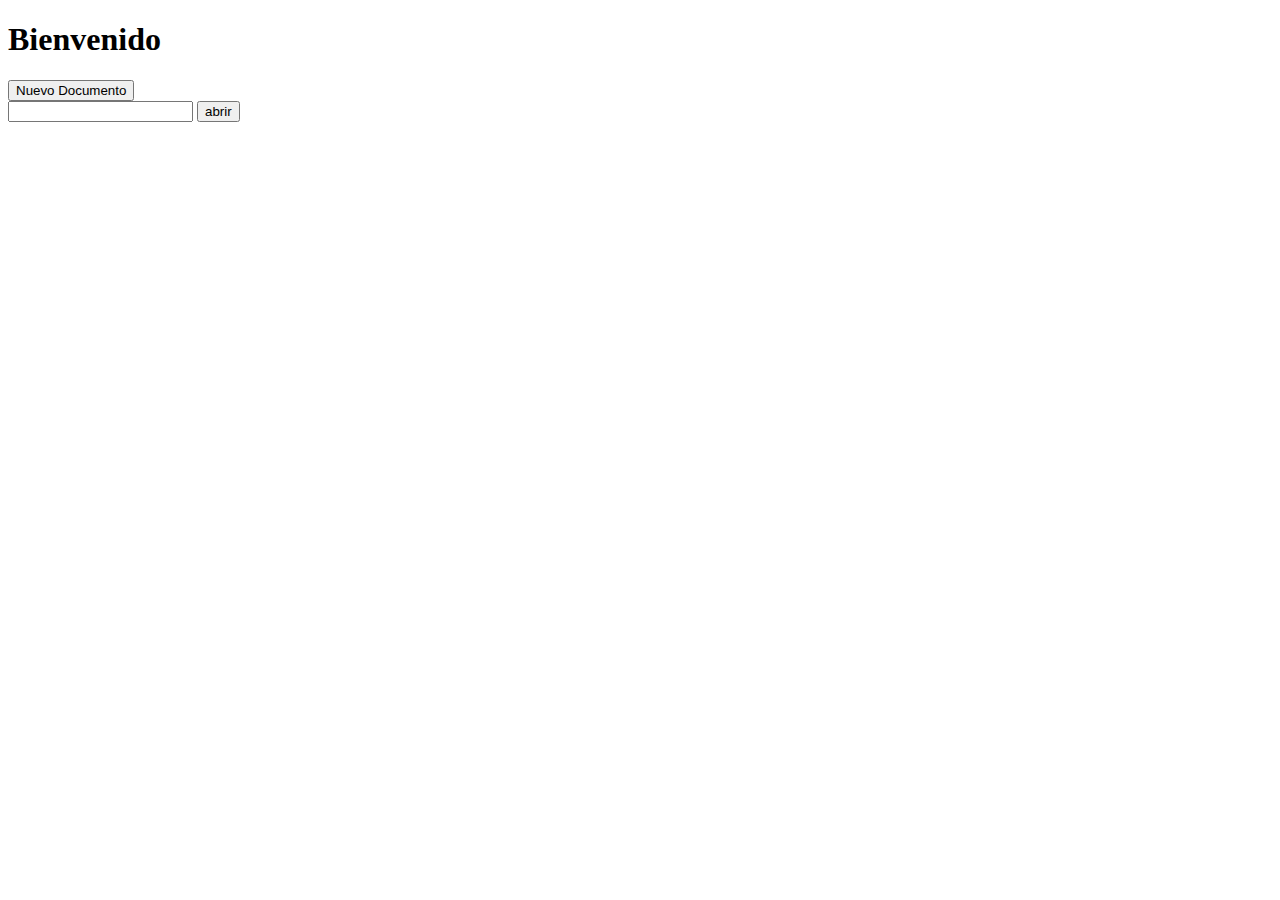
==== src/main/resources/static/index.html @ 554a4b25 "se creo la clase texto y manejador texto sirve REST del recurso Testo con GET y POST" ====
<!DOCTYPE html>
<html>
    <head>
        <title>Proyecto ARSW</title>
        <meta charset="UTF-8">
        <meta name="viewport" content="width=device-width, initial-scale=1.0">
        <script src="/webjars/jquery/jquery.min.js"></script>
        <script src="/webjars/sockjs-client/sockjs.min.js"></script>
        <script src="/webjars/stomp-websocket/stomp.min.js"></script>
        <script src="/app.js"></script>
        <script src="//cdn.tinymce.com/4/tinymce.min.js"></script>
    </head>


    
    <body>
        <header><h1>Bienvenido</h1></header>
        <div id="editor"></div>
        <div>
            <a href="nuevoDoc.html"><button id="boton1">Nuevo Documento</button></a>
        </div>
        <div>
            <input type="text" />
            <button onclick="">abrir</button>
            
        </div>
    </body>
    
</html>
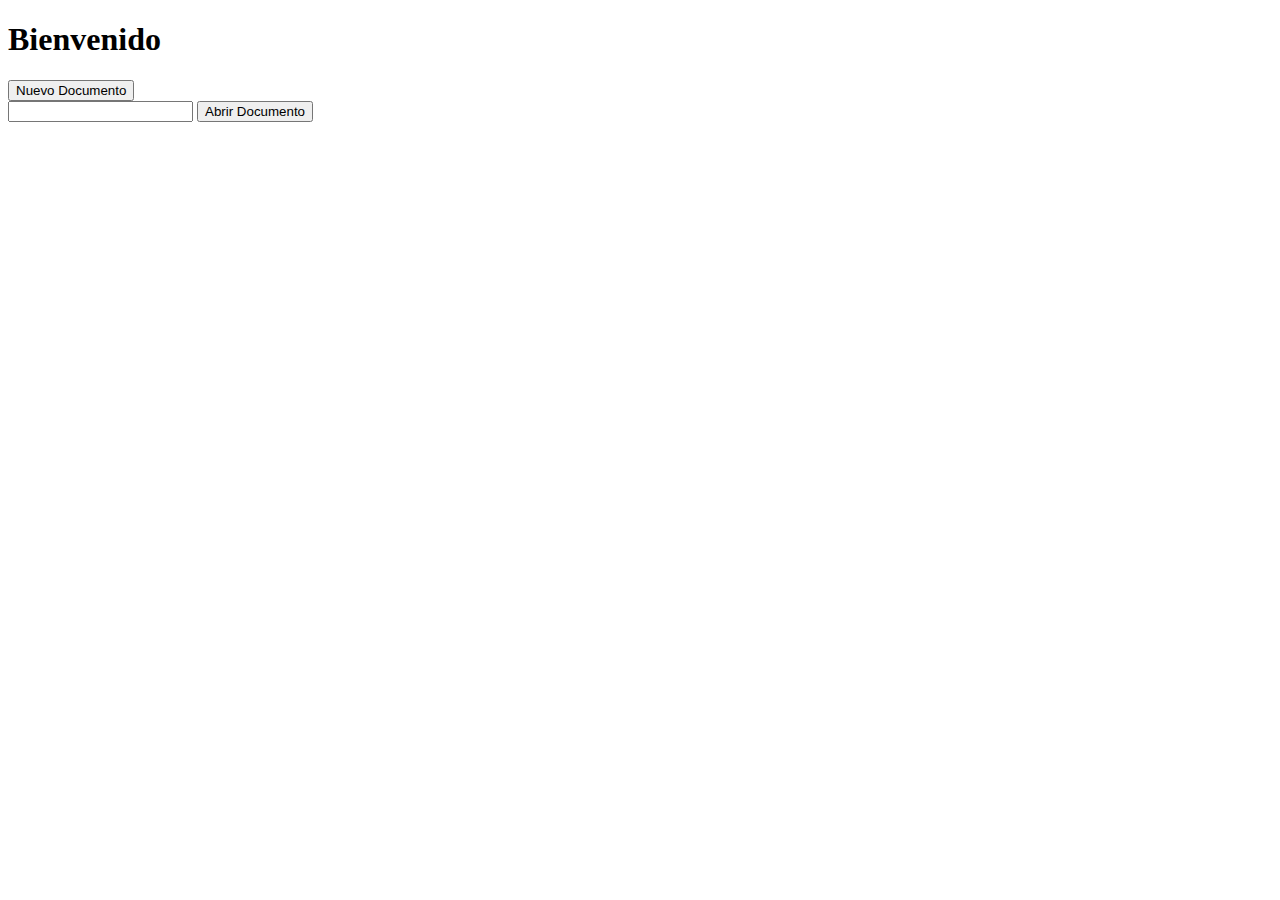
==== commit 1b85fcd2: "ya funciona :D" ====
--- a/src/main/resources/static/index.html
+++ b/src/main/resources/static/index.html
@@ -1,29 +1,31 @@
-<!DOCTYPE html>
-<html>
-    <head>
-        <title>Proyecto ARSW</title>
-        <meta charset="UTF-8">
-        <meta name="viewport" content="width=device-width, initial-scale=1.0">
-        <script src="/webjars/jquery/jquery.min.js"></script>
-        <script src="/webjars/sockjs-client/sockjs.min.js"></script>
-        <script src="/webjars/stomp-websocket/stomp.min.js"></script>
-        <script src="/app.js"></script>
-        <script src="//cdn.tinymce.com/4/tinymce.min.js"></script>
-    </head>
-
-
-    
-    <body>
-        <header><h1>Bienvenido</h1></header>
-        <div id="editor"></div>
-        <div>
-            <a href="nuevoDoc.html"><button id="boton1">Nuevo Documento</button></a>
-        </div>
-        <div>
-            <input type="text" />
-            <button onclick="">abrir</button>
-            
-        </div>
-    </body>
-    
-</html>
+<!DOCTYPE html>
+<html>
+    <head>
+        <title>Proyecto ARSW</title>
+        <meta charset="UTF-8">
+        <meta name="viewport" content="width=device-width, initial-scale=1.0">
+        <script src="/webjars/jquery/jquery.min.js"></script>
+        <script src="/webjars/sockjs-client/sockjs.min.js"></script>
+        <script src="/webjars/stomp-websocket/stomp.min.js"></script>
+        <script src="/app.js"></script>
+        <script src="//cdn.tinymce.com/4/tinymce.min.js"></script>
+    </head>
+
+
+    
+    <body>
+        <header><h1>Bienvenido</h1></header>
+        <div id="editor"></div>
+        <div>
+           <!-- <a href="nuevoDoc.html"><button id="boton1">Nuevo Documento</button></a> -->
+           <button id="boton1" onclick="nuevoDoc()">Nuevo Documento</button>
+        </div>
+        <div id="textarea">
+        </div>
+        <div>
+            <input id ="abrir" type="text" />
+            <button onclick="abrirDoc()">Abrir Documento</button>
+        </div>
+    </body>
+    
+</html>
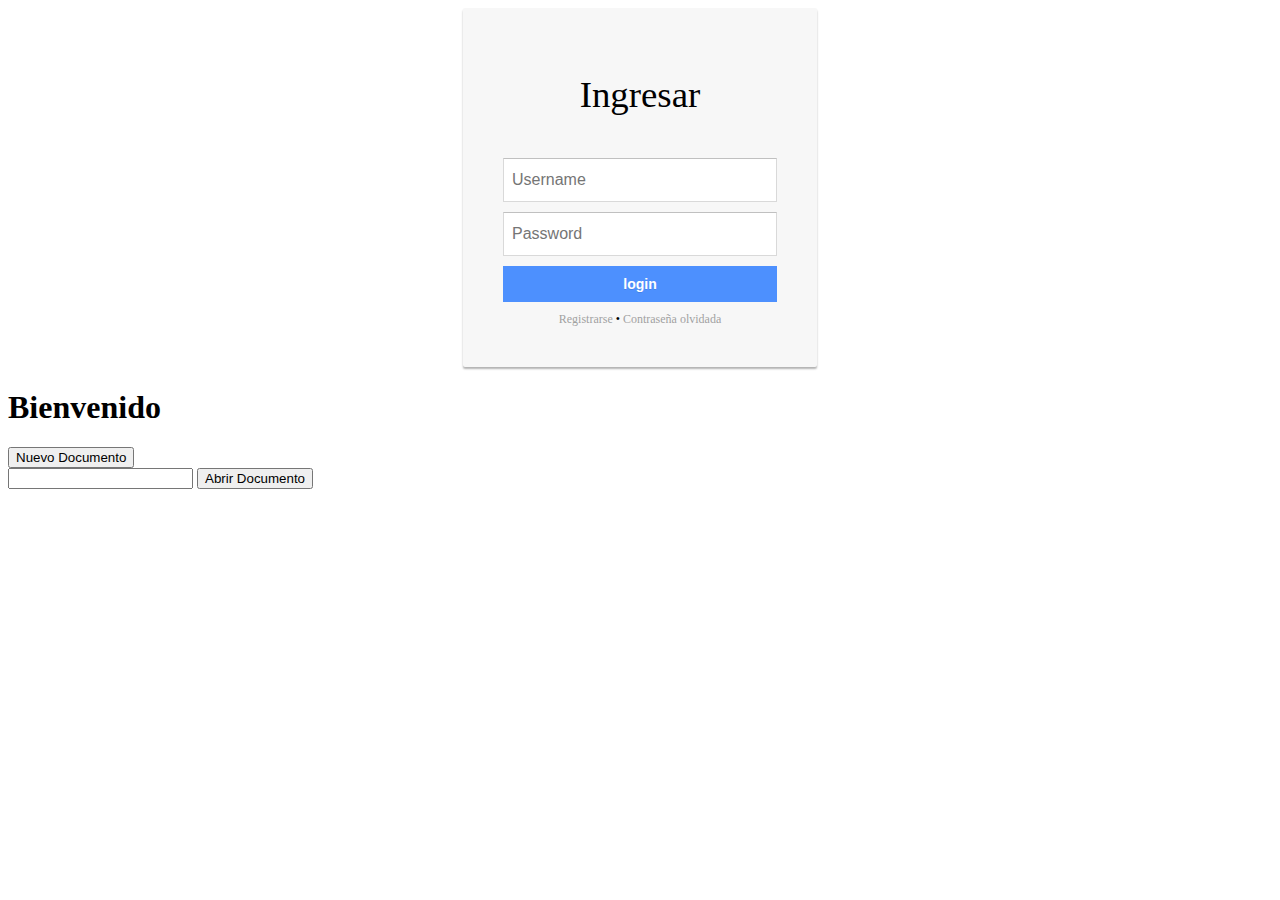
==== commit 9d12faa6: "Pantalla login inicial" ====
--- a/src/main/resources/static/index.html
+++ b/src/main/resources/static/index.html
@@ -9,23 +9,41 @@
         <script src="/webjars/stomp-websocket/stomp.min.js"></script>
         <script src="/app.js"></script>
         <script src="//cdn.tinymce.com/4/tinymce.min.js"></script>
+        
+        <link rel="stylesheet" href="styles.css" media="screen" type="text/css" />
+        <!-- <link rel='stylesheet' href='http://codepen.io/assets/libs/fullpage/jquery-ui.css'> -->
     </head>
 
 
     
     <body>
-        <header><h1>Bienvenido</h1></header>
-        <div id="editor"></div>
-        <div>
-           <!-- <a href="nuevoDoc.html"><button id="boton1">Nuevo Documento</button></a> -->
-           <button id="boton1" onclick="nuevoDoc()">Nuevo Documento</button>
+        <div id="pantallaLogin" class="login-card">
+            <h1>Ingresar</h1><br>
+            <div>
+              <input type="text" name="user" placeholder="Username">
+              <input type="password" name="pass" placeholder="Password">
+              <input type="submit" name="login" class="login login-submit" value="login" onclick="loginUser()">
+            </div>
+
+            <div class="login-help">
+              <a href="#">Registrarse</a> • <a href="#">Contraseña olvidada</a>
+            </div>
         </div>
-        <div id="textarea">
+        
+        
+        <div id="seleccionDocu">
+            <header id="nombreDocu"><h1>Bienvenido</h1></header>
+            <div id="elementos">
+                <div>
+                   <button id="boton1" onclick="requestDocName()">Nuevo Documento</button>
+                </div>
+                <div>
+                    <input id ="abrir" type="text" />
+                    <button onclick="abrirDoc()">Abrir Documento</button> 
+                </div>
+            </div>
         </div>
-        <div>
-            <input id ="abrir" type="text" />
-            <button onclick="abrirDoc()">Abrir Documento</button>
-        </div>
+        <div id="textarea"></div>
     </body>
     
 </html>
--- a/src/main/resources/static/styles.css
+++ b/src/main/resources/static/styles.css
@@ -0,0 +1,124 @@
+/* @import url(http://fonts.googleapis.com/css?family=Roboto:400,100); */
+
+textArea {
+    height: 60%;
+}
+
+#hideAll
+ {
+   position: fixed;
+   left: 0px; 
+   right: 0px; 
+   top: 0px; 
+   bottom: 0px; 
+   background-color: white;
+   z-index: 99; /* Higher than anything else in the document */
+
+ }
+ 
+ /* seccion Login */
+ 
+ body {
+  /* background: url(https://dl.dropboxusercontent.com/u/23299152/Wallpapers/wallpaper-22705.jpg) no-repeat center center fixed; */
+  
+  -webkit-background-size: cover;
+  -moz-background-size: cover;
+  -o-background-size: cover;
+  background-size: cover;
+  /* font-family: 'Roboto', sans-serif;*/
+}
+
+.login-card {
+  padding: 40px;
+  width: 274px;
+  background-color: #F7F7F7;
+  margin: 0 auto 10px;
+  border-radius: 2px;
+  box-shadow: 0px 2px 2px rgba(0, 0, 0, 0.3);
+  overflow: hidden;
+}
+
+.login-card h1 {
+  font-weight: 100;
+  text-align: center;
+  font-size: 2.3em;
+}
+
+.login-card input[type=submit] {
+  width: 100%;
+  display: block;
+  margin-bottom: 10px;
+  position: relative;
+}
+
+.login-card input[type=text], input[type=password] {
+  height: 44px;
+  font-size: 16px;
+  width: 100%;
+  margin-bottom: 10px;
+  -webkit-appearance: none;
+  background: #fff;
+  border: 1px solid #d9d9d9;
+  border-top: 1px solid #c0c0c0;
+  /* border-radius: 2px; */
+  padding: 0 8px;
+  box-sizing: border-box;
+  -moz-box-sizing: border-box;
+}
+
+.login-card input[type=text]:hover, input[type=password]:hover {
+  border: 1px solid #b9b9b9;
+  border-top: 1px solid #a0a0a0;
+  -moz-box-shadow: inset 0 1px 2px rgba(0,0,0,0.1);
+  -webkit-box-shadow: inset 0 1px 2px rgba(0,0,0,0.1);
+  box-shadow: inset 0 1px 2px rgba(0,0,0,0.1);
+}
+
+.login {
+  text-align: center;
+  font-size: 14px;
+  font-family: 'Arial', sans-serif;
+  font-weight: 700;
+  height: 36px;
+  padding: 0 8px;
+/* border-radius: 3px; */
+/* -webkit-user-select: none;
+  user-select: none; */
+}
+
+.login-submit {
+  /* border: 1px solid #3079ed; */
+  border: 0px;
+  color: #fff;
+  text-shadow: 0 1px rgba(0,0,0,0.1); 
+  background-color: #4d90fe;
+  /* background-image: -webkit-gradient(linear, 0 0, 0 100%,   from(#4d90fe), to(#4787ed)); */
+}
+
+.login-submit:hover {
+  /* border: 1px solid #2f5bb7; */
+  border: 1px;
+  text-shadow: 0 1px rgba(0,0,0,0.3);
+  background-color: #357ae8;
+  /* background-image: -webkit-gradient(linear, 0 0, 0 100%,   from(#4d90fe), to(#357ae8)); */
+}
+
+.login-card a {
+  text-decoration: none;
+  color: #666;
+  font-weight: 400;
+  text-align: center;
+  display: inline-block;
+  opacity: 0.6;
+  transition: opacity ease 0.5s;
+}
+
+.login-card a:hover {
+  opacity: 1;
+}
+
+.login-help {
+  width: 100%;
+  text-align: center;
+  font-size: 12px;
+}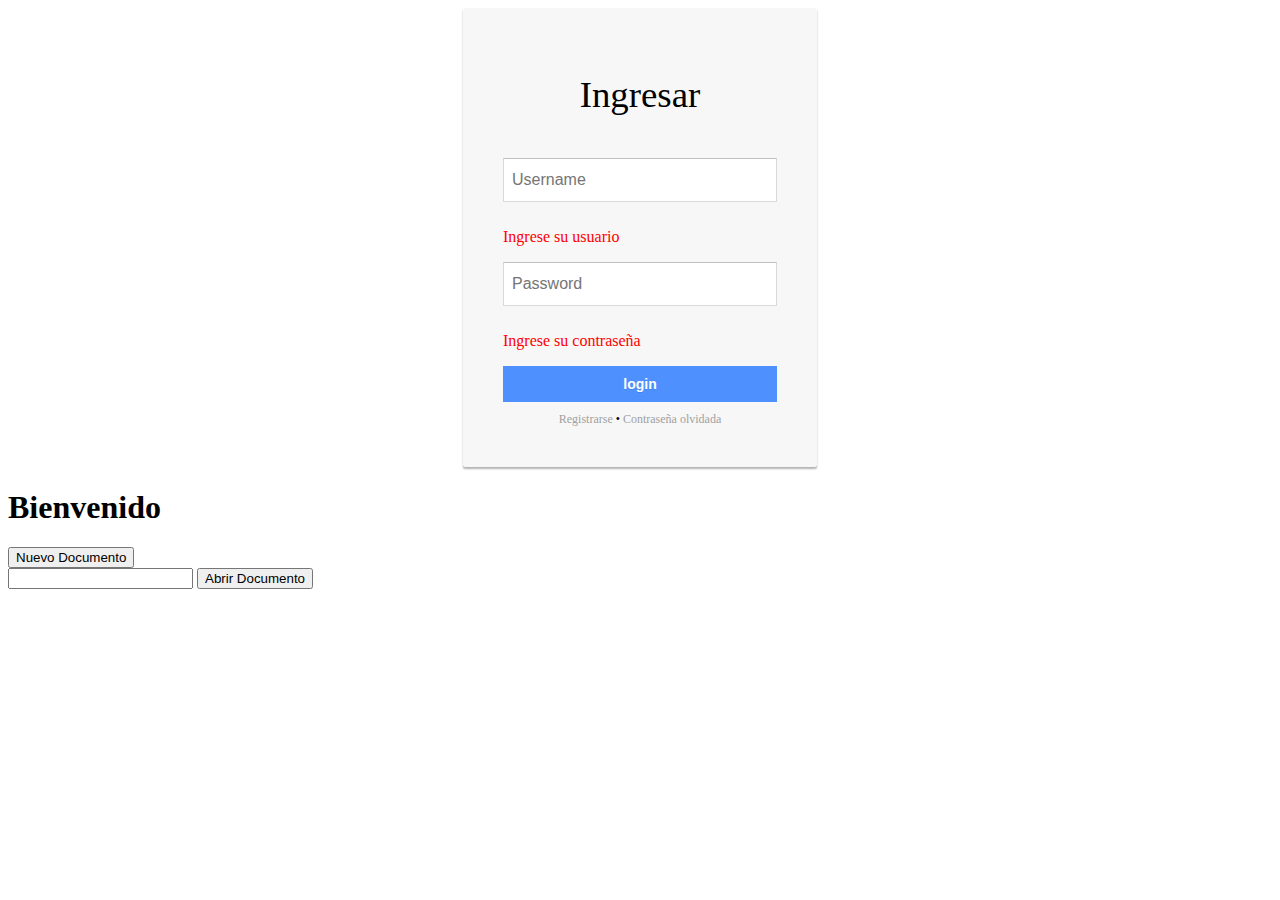
==== commit bfd4cb10: "Prueba de pantalla de login (Hay que modificar el js para probar como estaba antes)" ====
--- a/src/main/resources/static/index.html
+++ b/src/main/resources/static/index.html
@@ -20,8 +20,15 @@
         <div id="pantallaLogin" class="login-card">
             <h1>Ingresar</h1><br>
             <div>
-              <input type="text" name="user" placeholder="Username">
-              <input type="password" name="pass" placeholder="Password">
+                <div id="userDiv">
+                    <input id="username" type="text" name="user" placeholder="Username">
+                    <p id="failUser" style="color:red">Ingrese su usuario</p>
+                </div>
+                
+                <div id="passDiv">
+                    <input id="password" type="password" name="pass" placeholder="Password">
+                    <p role="alert" id="failPass" style="color:red">Ingrese su contraseña</p>
+                </div>
               <input type="submit" name="login" class="login login-submit" value="login" onclick="loginUser()">
             </div>
 
--- a/src/main/resources/static/styles.css
+++ b/src/main/resources/static/styles.css
@@ -121,4 +121,8 @@
   width: 100%;
   text-align: center;
   font-size: 12px;
-}+}
+
+#failPassword{
+  border: 1.5px solid red;
+}
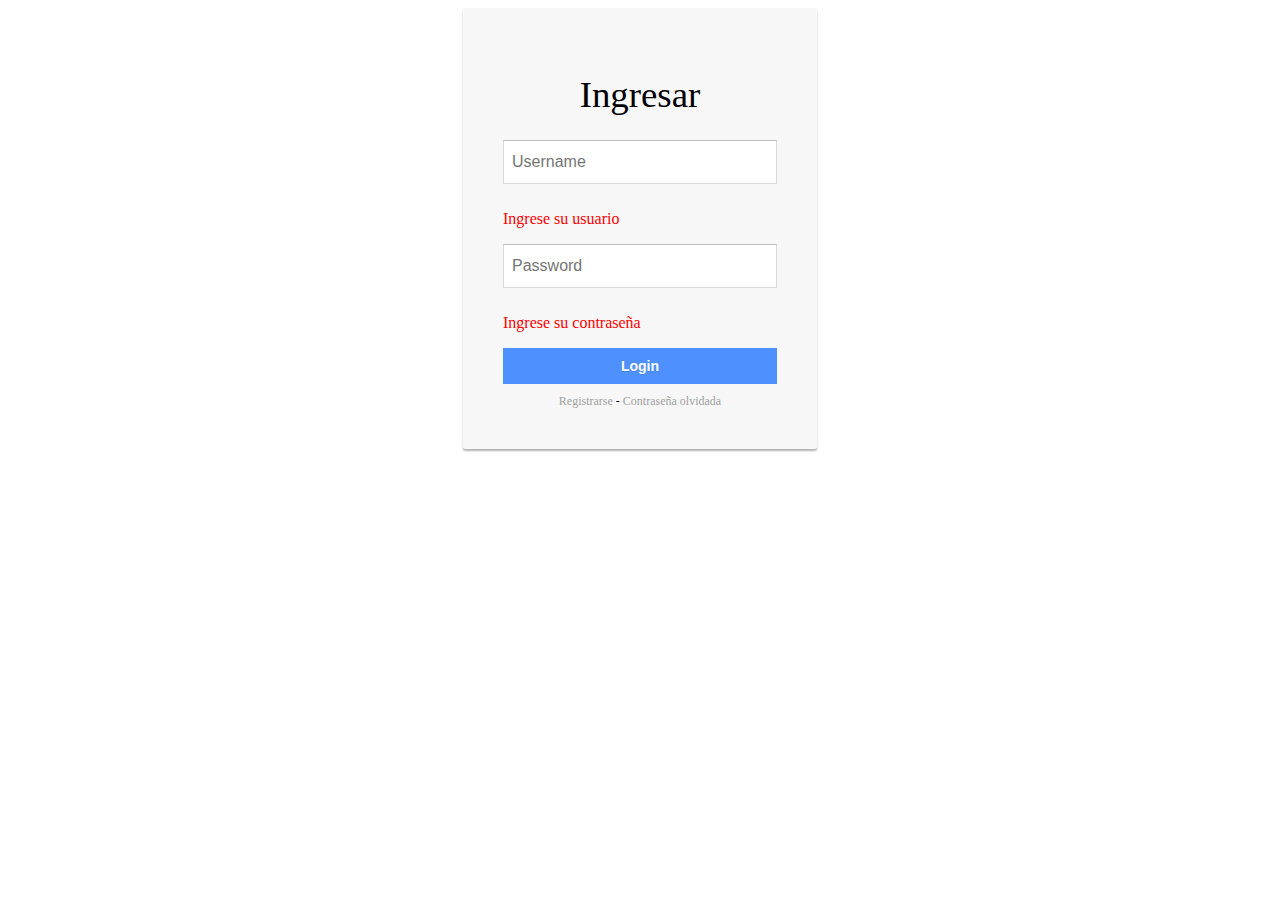
==== commit 0e784c9f: "Login, solo que no se subio" ====
--- a/src/main/resources/static/index.html
+++ b/src/main/resources/static/index.html
@@ -1,56 +1,41 @@
-<!DOCTYPE html>
-<html>
-    <head>
-        <title>Proyecto ARSW</title>
-        <meta charset="UTF-8">
-        <meta name="viewport" content="width=device-width, initial-scale=1.0">
-        <script src="/webjars/jquery/jquery.min.js"></script>
-        <script src="/webjars/sockjs-client/sockjs.min.js"></script>
-        <script src="/webjars/stomp-websocket/stomp.min.js"></script>
-        <script src="/app.js"></script>
-        <script src="//cdn.tinymce.com/4/tinymce.min.js"></script>
-        
-        <link rel="stylesheet" href="styles.css" media="screen" type="text/css" />
-        <!-- <link rel='stylesheet' href='http://codepen.io/assets/libs/fullpage/jquery-ui.css'> -->
-    </head>
-
-
-    
-    <body>
-        <div id="pantallaLogin" class="login-card">
-            <h1>Ingresar</h1><br>
-            <div>
-                <div id="userDiv">
-                    <input id="username" type="text" name="user" placeholder="Username">
-                    <p id="failUser" style="color:red">Ingrese su usuario</p>
-                </div>
-                
-                <div id="passDiv">
-                    <input id="password" type="password" name="pass" placeholder="Password">
-                    <p role="alert" id="failPass" style="color:red">Ingrese su contraseña</p>
-                </div>
-              <input type="submit" name="login" class="login login-submit" value="login" onclick="loginUser()">
-            </div>
-
-            <div class="login-help">
-              <a href="#">Registrarse</a> • <a href="#">Contraseña olvidada</a>
-            </div>
-        </div>
-        
-        
-        <div id="seleccionDocu">
-            <header id="nombreDocu"><h1>Bienvenido</h1></header>
-            <div id="elementos">
-                <div>
-                   <button id="boton1" onclick="requestDocName()">Nuevo Documento</button>
-                </div>
-                <div>
-                    <input id ="abrir" type="text" />
-                    <button onclick="abrirDoc()">Abrir Documento</button> 
-                </div>
-            </div>
-        </div>
-        <div id="textarea"></div>
-    </body>
-    
-</html>
+<!DOCTYPE html>
+<html>
+    <head>
+        <title>Proyecto ARSW</title>
+        <meta charset="UTF-8">
+        <meta name="viewport" content="width=device-width, initial-scale=1.0">
+        <script src="/webjars/jquery/jquery.min.js"></script>
+        <script src="/webjars/sockjs-client/sockjs.min.js"></script>
+        <script src="/webjars/stomp-websocket/stomp.min.js"></script>
+        <script src="/app.js"></script>
+        <script src="//cdn.tinymce.com/4/tinymce.min.js"></script>
+        
+        <link rel="stylesheet" href="styles.css" media="screen" type="text/css" />
+        <!-- <link rel='stylesheet' href='http://codepen.io/assets/libs/fullpage/jquery-ui.css'> -->
+    </head>
+
+
+    
+    <body>
+        <div id="pantallaLogin" class="login-card">
+            <h1>Ingresar</h1>
+            <div>
+                <div id="userDiv">
+                    <input id="username" type="text" name="user" placeholder="Username" onkeypress="Javascript: if(event.keyCode === 13)loginUser();">
+                    <p id="failUser" style="color:red">Ingrese su usuario</p>
+                </div>
+
+                <div id="passDiv">
+                    <input id="password" type="password" name="pass" placeholder="Password" onkeypress="Javascript: if(event.keyCode === 13)loginUser();">
+                    <p role="alert" id="failPass" style="color:red">Ingrese su contraseña</p>
+                </div>
+                <input type="submit" name="login" class="login login-submit" value="Login" onclick="loginUser()">
+            </div>
+
+            <div class="login-help">
+                <a href="registrar.html" >Registrarse</a> - <a href="#">Contraseña olvidada</a>
+            </div>
+        </div>
+    </body>
+    
+</html>
--- a/src/main/resources/static/styles.css
+++ b/src/main/resources/static/styles.css
@@ -1,128 +1,128 @@
-/* @import url(http://fonts.googleapis.com/css?family=Roboto:400,100); */
-
-textArea {
-    height: 60%;
-}
-
-#hideAll
- {
-   position: fixed;
-   left: 0px; 
-   right: 0px; 
-   top: 0px; 
-   bottom: 0px; 
-   background-color: white;
-   z-index: 99; /* Higher than anything else in the document */
-
- }
- 
- /* seccion Login */
- 
- body {
-  /* background: url(https://dl.dropboxusercontent.com/u/23299152/Wallpapers/wallpaper-22705.jpg) no-repeat center center fixed; */
-  
-  -webkit-background-size: cover;
-  -moz-background-size: cover;
-  -o-background-size: cover;
-  background-size: cover;
-  /* font-family: 'Roboto', sans-serif;*/
-}
-
-.login-card {
-  padding: 40px;
-  width: 274px;
-  background-color: #F7F7F7;
-  margin: 0 auto 10px;
-  border-radius: 2px;
-  box-shadow: 0px 2px 2px rgba(0, 0, 0, 0.3);
-  overflow: hidden;
-}
-
-.login-card h1 {
-  font-weight: 100;
-  text-align: center;
-  font-size: 2.3em;
-}
-
-.login-card input[type=submit] {
-  width: 100%;
-  display: block;
-  margin-bottom: 10px;
-  position: relative;
-}
-
-.login-card input[type=text], input[type=password] {
-  height: 44px;
-  font-size: 16px;
-  width: 100%;
-  margin-bottom: 10px;
-  -webkit-appearance: none;
-  background: #fff;
-  border: 1px solid #d9d9d9;
-  border-top: 1px solid #c0c0c0;
-  /* border-radius: 2px; */
-  padding: 0 8px;
-  box-sizing: border-box;
-  -moz-box-sizing: border-box;
-}
-
-.login-card input[type=text]:hover, input[type=password]:hover {
-  border: 1px solid #b9b9b9;
-  border-top: 1px solid #a0a0a0;
-  -moz-box-shadow: inset 0 1px 2px rgba(0,0,0,0.1);
-  -webkit-box-shadow: inset 0 1px 2px rgba(0,0,0,0.1);
-  box-shadow: inset 0 1px 2px rgba(0,0,0,0.1);
-}
-
-.login {
-  text-align: center;
-  font-size: 14px;
-  font-family: 'Arial', sans-serif;
-  font-weight: 700;
-  height: 36px;
-  padding: 0 8px;
-/* border-radius: 3px; */
-/* -webkit-user-select: none;
-  user-select: none; */
-}
-
-.login-submit {
-  /* border: 1px solid #3079ed; */
-  border: 0px;
-  color: #fff;
-  text-shadow: 0 1px rgba(0,0,0,0.1); 
-  background-color: #4d90fe;
-  /* background-image: -webkit-gradient(linear, 0 0, 0 100%,   from(#4d90fe), to(#4787ed)); */
-}
-
-.login-submit:hover {
-  /* border: 1px solid #2f5bb7; */
-  border: 1px;
-  text-shadow: 0 1px rgba(0,0,0,0.3);
-  background-color: #357ae8;
-  /* background-image: -webkit-gradient(linear, 0 0, 0 100%,   from(#4d90fe), to(#357ae8)); */
-}
-
-.login-card a {
-  text-decoration: none;
-  color: #666;
-  font-weight: 400;
-  text-align: center;
-  display: inline-block;
-  opacity: 0.6;
-  transition: opacity ease 0.5s;
-}
-
-.login-card a:hover {
-  opacity: 1;
-}
-
-.login-help {
-  width: 100%;
-  text-align: center;
-  font-size: 12px;
-}
-
-#failPassword{
-  border: 1.5px solid red;
-}
+/* @import url(http://fonts.googleapis.com/css?family=Roboto:400,100); */
+
+textArea {
+    height: 60%;
+}
+
+#hideAll
+ {
+   position: fixed;
+   left: 0px; 
+   right: 0px; 
+   top: 0px; 
+   bottom: 0px; 
+   background-color: white;
+   z-index: 99; /* Higher than anything else in the document */
+
+ }
+ 
+ /* seccion Login */
+ 
+ body {
+  /* background: url(https://dl.dropboxusercontent.com/u/23299152/Wallpapers/wallpaper-22705.jpg) no-repeat center center fixed; */
+  
+  -webkit-background-size: cover;
+  -moz-background-size: cover;
+  -o-background-size: cover;
+  background-size: cover;
+  /* font-family: 'Roboto', sans-serif;*/
+}
+
+.login-card {
+  padding: 40px;
+  width: 274px;
+  background-color: #F7F7F7;
+  margin: 0 auto 10px;
+  border-radius: 2px;
+  box-shadow: 0px 2px 2px rgba(0, 0, 0, 0.3);
+  overflow: hidden;
+}
+
+.login-card h1 {
+  font-weight: 100;
+  text-align: center;
+  font-size: 2.3em;
+}
+
+.login-card input[type=submit] {
+  width: 100%;
+  display: block;
+  margin-bottom: 10px;
+  position: relative;
+}
+
+.login-card input[type=text], input[type=password] {
+  height: 44px;
+  font-size: 16px;
+  width: 100%;
+  margin-bottom: 10px;
+  -webkit-appearance: none;
+  background: #fff;
+  border: 1px solid #d9d9d9;
+  border-top: 1px solid #c0c0c0;
+  /* border-radius: 2px; */
+  padding: 0 8px;
+  box-sizing: border-box;
+  -moz-box-sizing: border-box;
+}
+
+.login-card input[type=text]:hover, input[type=password]:hover {
+  border: 1px solid #b9b9b9;
+  border-top: 1px solid #a0a0a0;
+  -moz-box-shadow: inset 0 1px 2px rgba(0,0,0,0.1);
+  -webkit-box-shadow: inset 0 1px 2px rgba(0,0,0,0.1);
+  box-shadow: inset 0 1px 2px rgba(0,0,0,0.1);
+}
+
+.login {
+  text-align: center;
+  font-size: 14px;
+  font-family: 'Arial', sans-serif;
+  font-weight: 700;
+  height: 36px;
+  padding: 0 8px;
+/* border-radius: 3px; */
+/* -webkit-user-select: none;
+  user-select: none; */
+}
+
+.login-submit {
+  /* border: 1px solid #3079ed; */
+  border: 0px;
+  color: #fff;
+  text-shadow: 0 1px rgba(0,0,0,0.1); 
+  background-color: #4d90fe;
+  /* background-image: -webkit-gradient(linear, 0 0, 0 100%,   from(#4d90fe), to(#4787ed)); */
+}
+
+.login-submit:hover {
+  /* border: 1px solid #2f5bb7; */
+  border: 1px;
+  text-shadow: 0 1px rgba(0,0,0,0.3);
+  background-color: #357ae8;
+  /* background-image: -webkit-gradient(linear, 0 0, 0 100%,   from(#4d90fe), to(#357ae8)); */
+}
+
+.login-card a {
+  text-decoration: none;
+  color: #666;
+  font-weight: 400;
+  text-align: center;
+  display: inline-block;
+  opacity: 0.6;
+  transition: opacity ease 0.5s;
+}
+
+.login-card a:hover {
+  opacity: 1;
+}
+
+.login-help {
+  width: 100%;
+  text-align: center;
+  font-size: 12px;
+}
+
+#failPassword{
+  border: 1.5px solid red;
+}
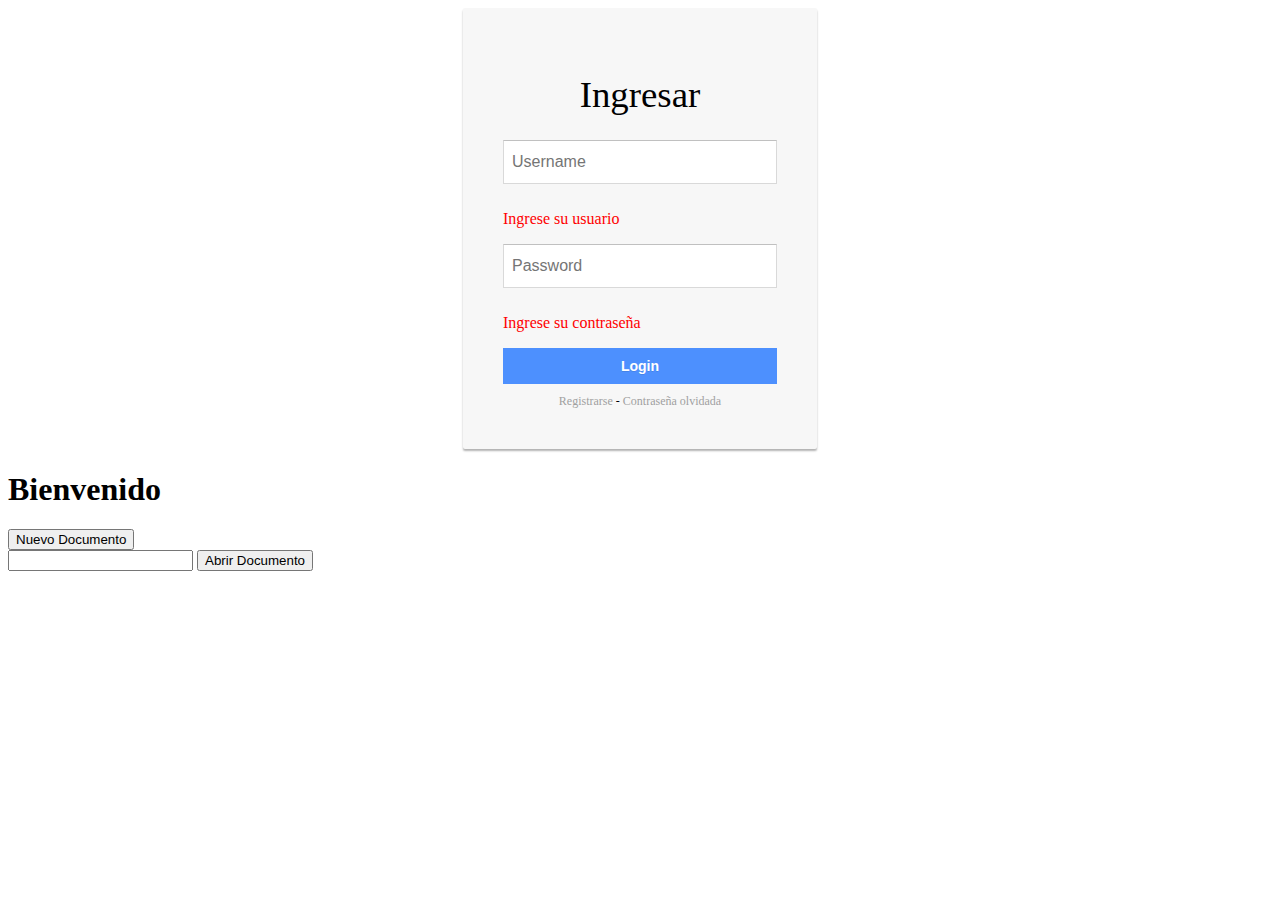
==== commit bee3243b: "Manejo de documentos con usuarios inicial, no comprueba que el usuario tenga acceso a un documento" ====
--- a/src/main/resources/static/index.html
+++ b/src/main/resources/static/index.html
@@ -36,6 +36,18 @@
                 <a href="registrar.html" >Registrarse</a> - <a href="#">Contraseña olvidada</a>
             </div>
         </div>
+        <div id="seleccionDocu">
+            <header id="nombreDocu"><h1>Bienvenido</h1></header>
+            <div id="elementos">
+                <div>
+                   <button id="boton1" onclick="requestDocName()">Nuevo Documento</button>
+                </div>
+                <div>
+                    <input id ="abrir" type="text" />
+                    <button onclick="abrirDoc()">Abrir Documento</button> 
+                </div>
+            </div>
+        </div>
+        <div id="textarea"></div>
     </body>
-    
 </html>
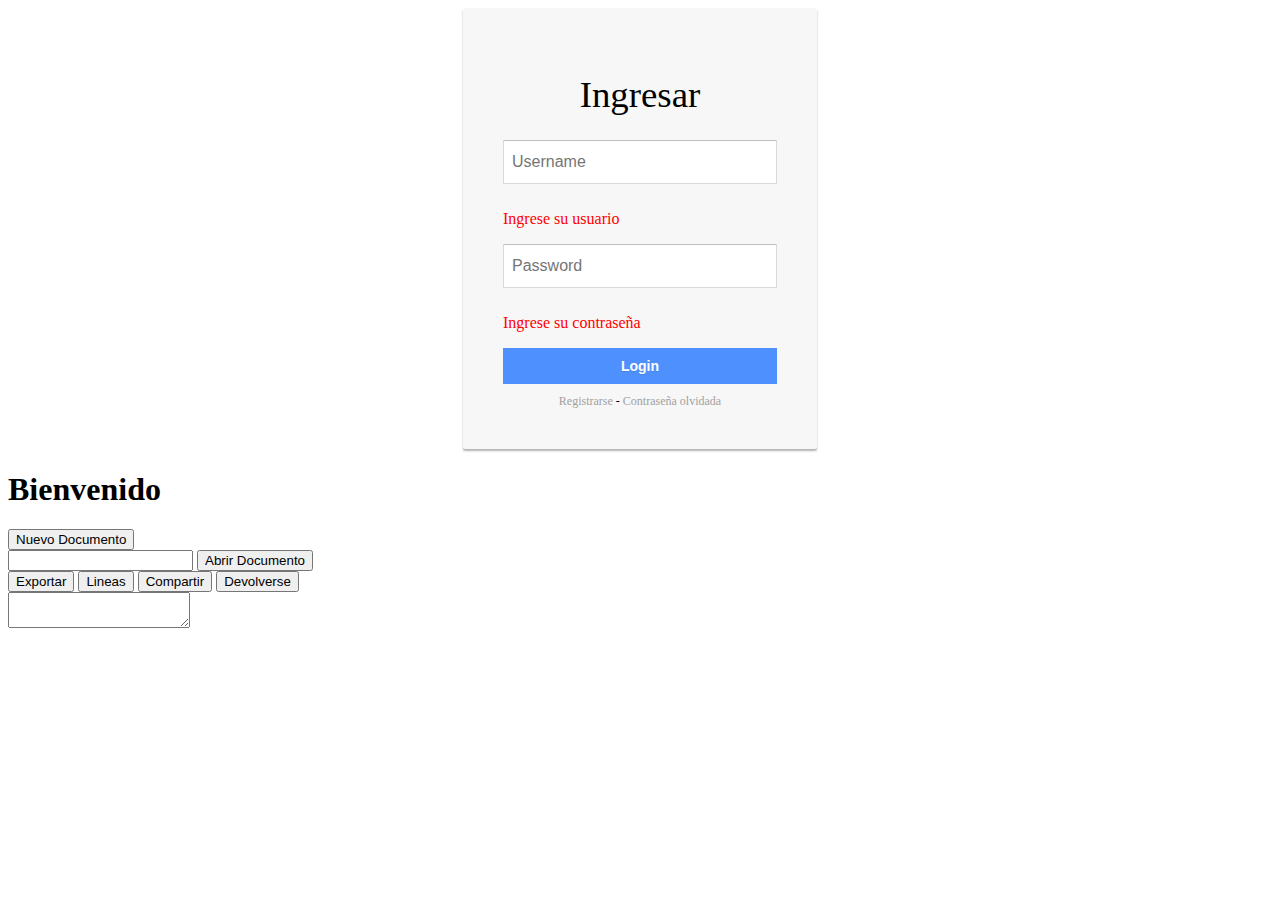
==== commit 9c6f9bbb: "Lista los documentos de cada usuario. Mejoras de calidad. Todavia se ve un asco visualmente" ====
--- a/src/main/resources/static/index.html
+++ b/src/main/resources/static/index.html
@@ -43,11 +43,23 @@
                    <button id="boton1" onclick="requestDocName()">Nuevo Documento</button>
                 </div>
                 <div>
-                    <input id ="abrir" type="text" />
+                    <input id ="abrir" type="text" onkeypress="Javascript: if(event.keyCode === 13)abrirDoc();">
                     <button onclick="abrirDoc()">Abrir Documento</button> 
+                </div>
+                <div id="listaDocumentosDisponibles">
                 </div>
             </div>
         </div>
-        <div id="textarea"></div>
+        <div id="documento">
+            <div id="botonesTextArea">
+                <button onclick="exportar()">Exportar</button>
+                <button onclick="lineas()">Lineas</button>
+                <button onclick="compartir()">Compartir</button>
+                <button onclick="devolverInicio()">Devolverse</button>
+            </div>
+            <div id="textarea">
+                <textarea id="test"></textarea>
+            </div>
+        </div>
     </body>
 </html>
